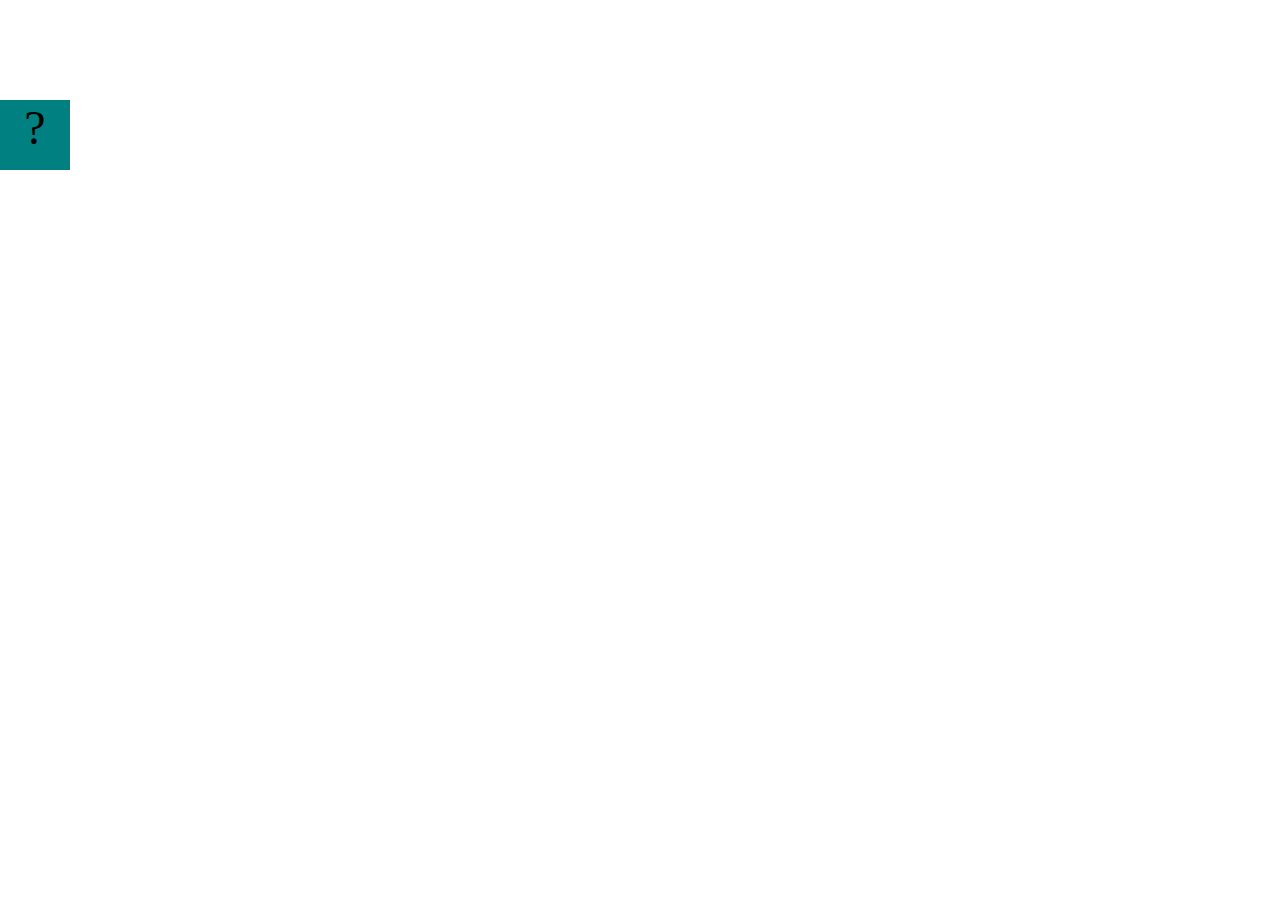
==== projects/bouncing-box/index.html @ f23af67c "add index.html and css files" ====
<!DOCTYPE html>
<html>
<head>
	<meta charset="utf-8">
	<title>Bouncing Box</title>
	<script src="jquery.min.js"></script>
	<style>
		.box {
			width: 70px;
			height: 70px;
			background-color: teal;
			font-size: 300%;
			text-align: center;
			user-select: none;
			display: block;
			position: absolute;
			top: 100px;
			left: 0px;  /* <--- Change me! */
		}
		.board{
			height: 100vh;
		}
	</style>
	<!-- 	<script src="//cdnjs.cloudflare.com/ajax/libs/jquery/2.1.1/jquery.min.js"></script> -->

</head>
<body class="board">
	<!-- HTML for the box -->
	<div class="box">?</div>

	<script>
		(function(){
			'use strict'
			/* global jQuery */

			//////////////////////////////////////////////////////////////////
			/////////////////// SETUP DO NOT DELETE //////////////////////////
			//////////////////////////////////////////////////////////////////
			
			var box = jQuery('.box');	// reference to the HTML .box element
			var board = jQuery('.board');	// reference to the HTML .board element
			var boardWidth = board.width();	// the maximum X-Coordinate of the screen

			// Every 50 milliseconds, call the update Function (see below)
			setInterval(update, 50);
			
			// Every time the box is clicked, call the handleBoxClick Function (see below)
			box.on('click', handleBoxClick);

			// moves the Box to a new position on the screen along the X-Axis
			function moveBoxTo(newPositionX) {
				box.css("left", newPositionX);
			}

			// changes the text displayed on the Box
			function changeBoxText(newText) {
				box.text(newText);
			}

			//////////////////////////////////////////////////////////////////
			/////////////////// YOUR CODE BELOW HERE /////////////////////////
			//////////////////////////////////////////////////////////////////
			
			// TODO 2 - Variable declarations 
			

			
			/* 
			This Function will be called 20 times/second. Each time it is called,
			it should move the Box to a new location. If the box drifts off the screen
			turn it around! 
			*/
			function update() {
				

			};

			/* 
			This Function will be called each time the box is clicked. Each time it is called,
			it should increase the points total, increase the speed, and move the box to
			the left side of the screen.
			*/
			function handleBoxClick() {
				


			};
		})();
	</script>
</body>
</html>
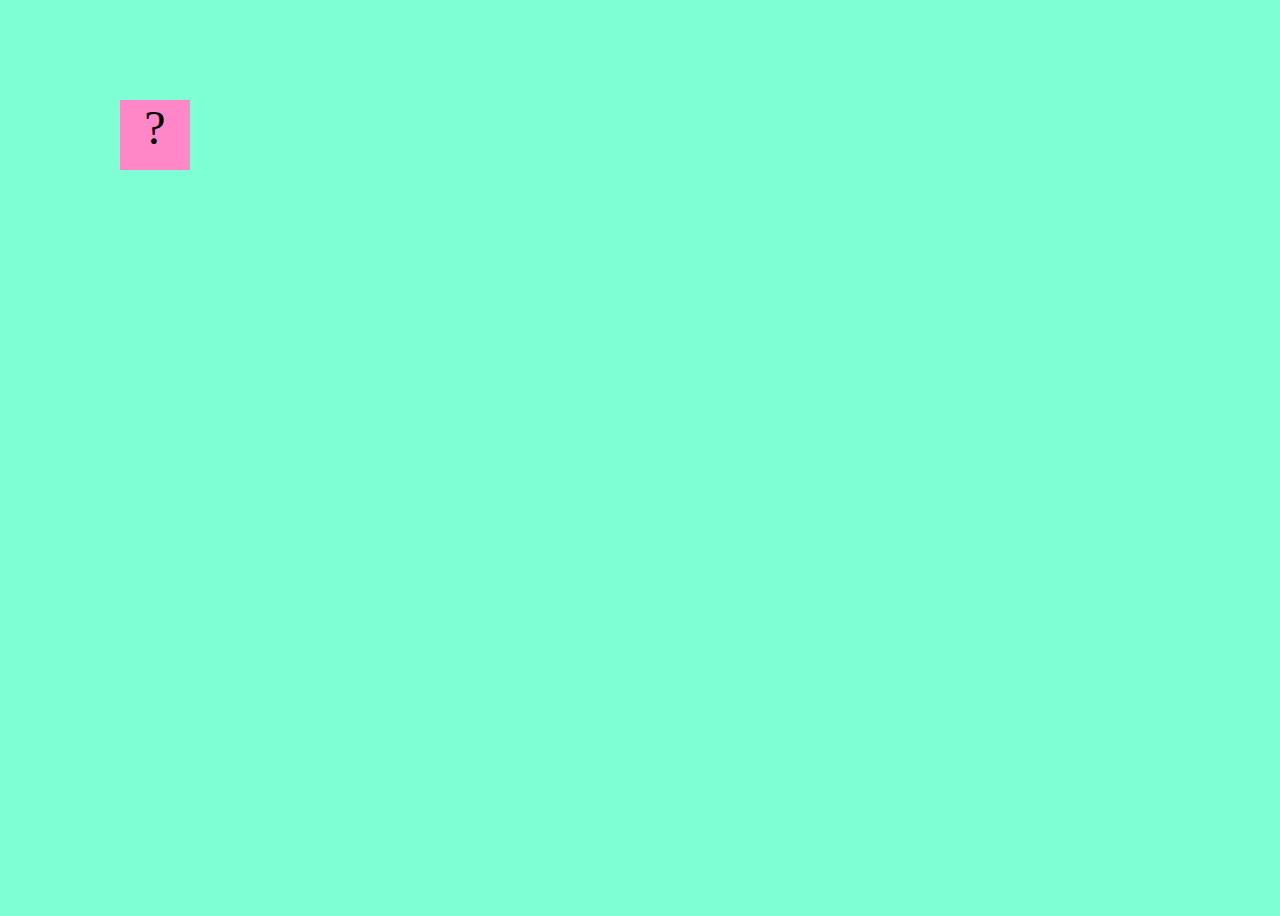
==== commit 9aef53f0: "add bouncing box" ====
--- a/projects/bouncing-box/index.html
+++ b/projects/bouncing-box/index.html
@@ -8,17 +8,18 @@
 		.box {
 			width: 70px;
 			height: 70px;
-			background-color: teal;
+			background-color: rgb(255, 134, 199);
 			font-size: 300%;
 			text-align: center;
 			user-select: none;
 			display: block;
 			position: absolute;
 			top: 100px;
-			left: 0px;  /* <--- Change me! */
+			left: 200px;  /* <--- Change me! */
 		}
 		.board{
 			height: 100vh;
+			background-color: aquamarine;
 		}
 	</style>
 	<!-- 	<script src="//cdnjs.cloudflare.com/ajax/libs/jquery/2.1.1/jquery.min.js"></script> -->
@@ -62,26 +63,42 @@
 			//////////////////////////////////////////////////////////////////
 			
 			// TODO 2 - Variable declarations 
-			
+			var positionX = 0
+			var points = 0
+			var speed = 10
 
-			
 			/* 
 			This Function will be called 20 times/second. Each time it is called,
 			it should move the Box to a new location. If the box drifts off the screen
 			turn it around! 
 			*/
+	
 			function update() {
-				
-
-			};
-
+				moveBoxTo(positionX)
+				positionX = positionX + speed
+				if(positionX>boardWidth) {
+					speed *= -1;
+				};
+				if(positionX<0) {
+					speed *= -1
+				}
+			}
+	
 			/* 
 			This Function will be called each time the box is clicked. Each time it is called,
 			it should increase the points total, increase the speed, and move the box to
 			the left side of the screen.
 			*/
-			function handleBoxClick() {
-				
+			function handleBoxClick(){
+				positionX = 0
+				//code to increase points by variavle of 1 goes here/*
+				points = points + 1
+				changeBoxText(points)
+				if(speed>0) {
+					speed = speed + 3
+				}else if(speed<0) {
+					speed = speed - 3
+				}
 
 
 			};
